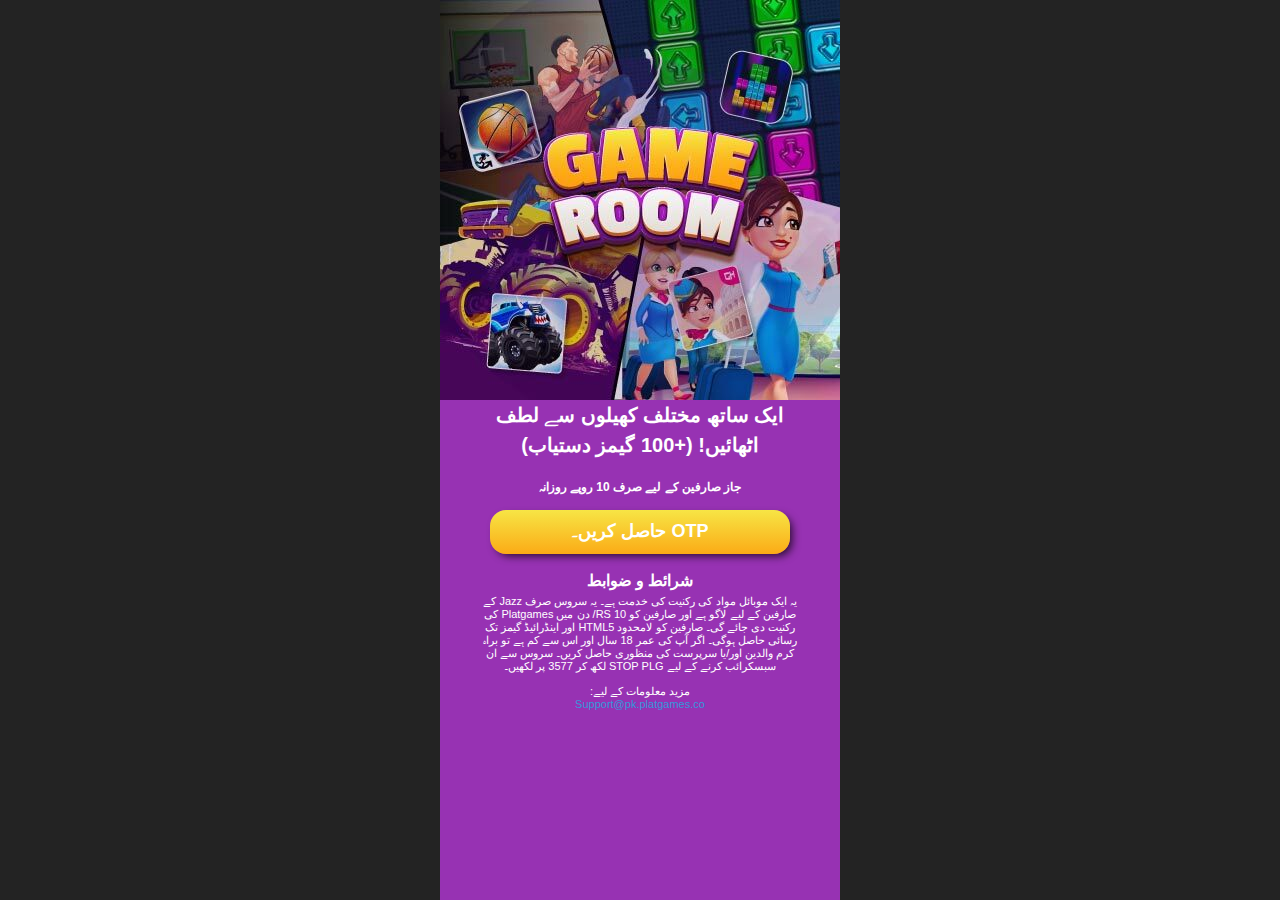
==== index.html @ 83423276 "initial push" ====
<!DOCTYPE html>
<html lang="en">

<head>
	<meta charset="UTF-8">
	<meta name="viewport" content="width=device-width, initial-scale=1.0">
	<title>Platgames</title>
	<link rel="stylesheet" href="css/style.css">
</head>

<body>
	<div class="page-content-scroll">
		<img src="images/FI-Platgames.jpg" layout="responsive" class="large-imgx">

		<div class="profile-header">
			<p class="centerx center-text boxed-text rtl">
				ایک ساتھ مختلف کھیلوں سے لطف اٹھائیں!
				(+100 گیمز دستیاب)
			</p>
		</div>
		<p class="titlemsisdn rtl">
			جاز صارفین کے لیے صرف 10 روپے روزانہ
		</p>

		<a id="" href="#" class="button-propeties buttonx2 rtl"><b>OTP حاصل کریں۔</b></a>
		<h4 class="terms-class">
			شرائط و ضوابط
		</h4>
		<div class="content" id="_AMP_content_0">
			<ul class="full-bottom tnc rtl">
				<li>
					یہ ایک موبائل مواد کی رکنیت کی خدمت ہے۔ یہ سروس صرف Jazz کے صارفین کے لیے لاگو ہے اور صارفین کو RS 10/
					دن میں Platgames کی رکنیت دی جائے گی۔ صارفین کو لامحدود HTML5 اور اینڈرائیڈ گیمز تک رسائی حاصل ہوگی۔
					اگر
					آپ کی عمر 18 سال اور اس سے کم ہے تو براہ کرم والدین اور/یا سرپرست کی منظوری حاصل کریں۔ سروس سے ان
					سبسکرائب کرنے کے لیے STOP PLG لکھ کر 3577 پر لکھیں۔<br><br>مزید معلومات کے
					لیے:
				</li>
				<li><a href="mailto:Support@pk.platgames.co">Support@pk.platgames.co</a></li>
			</ul>
		</div>
</body>

</html>
---- css/style.css ----
body {
	font-family: 'Roboto', sans-serif;
	font-size: 14px;
	background: linear-gradient(180deg, #9732b3 23%, #9732b3 54%);
	word-wrap: break-word;
	min-height: 100vh;
	background-repeat: no-repeat;
}

.rtl {
	direction: rtl;
}

@keyframes float {
	0% {
		transform: translatey(0px);
	}
	50% {
		transform: translatey(-15px);
	}
	100% {
		transform: translatey(0px);
	}
}
/*.floatx*/
/*{*/
/*	transform: translatey(0px);*/
/*	animation: float 6s ease-in-out infinite;*/

/*}*/

.dark-scheme .menu-header {
	background-color: #1f1f1f;
}

.dark-scheme .menu-scroll {
	background-color: #1f1f1f;
	border: solid 5px #1f1f1f;
}
.dark-scheme .menu-item {
	border-bottom: solid 1px rgba(255, 255, 255, 0.03);
}

.dark-scheme .menu-item span {
	color: #ffffff;
}
.dark-scheme .menu-item i:first-child {
	color: #5f5f5f;
}
.dark-scheme .menu-item i:last-child {
	color: #aaa;
}
.dark-scheme .toggle-menu-header {
	color: #ffffff;
}

.dark-scheme input[id='toggle-menu'] + label .l1,
.dark-scheme input[id='toggle-menu'] + label .l2,
.dark-scheme input[id='toggle-menu'] + label .l3 {
	background-color: #ffffff;
}

.dark-scheme header {
	background-color: #ffffff;
	border-bottom: solid 1px rgba(255, 255, 255, 0.1);
}
h4 {
	font-size: 15px;
	line-height: 28px;
	font-weight: 500;
}

.thin {
	font-weight: 300;
}

.center-text {
	text-align: center;
	display: block;
}

.boxed-text {
	color: #fff;
	font-weight: bold;
	width: 85%;
	margin: 0px auto 12px auto;
}

.content {
	padding: 0px 20px 0px 20px;
}

.full-bottom {
	margin-bottom: 25px;
}

* {
	margin: 0;
	padding: 0;
	border: 0;
	font-size: 100%;
	vertical-align: baseline;
	outline: none;
	font-size-adjust: none;
	-webkit-text-size-adjust: none;
	-moz-text-size-adjust: none;
	-ms-text-size-adjust: none;
	-webkit-tap-highlight-color: rgba(0, 0, 0, 0);
	-webkit-font-smoothing: antialiased;
	-webkit-transform: translate3d(1, 1, 1);
	transform: translate3d(1, 1, 1);
	text-rendering: auto;
	-webkit-font-smoothing: antialiased;
	-moz-osx-font-smoothing: grayscale;
}

div,
a,
p,
img,
blockquote,
form,
fieldset,
textarea,
input,
label,
iframe,
code,
pre {
	display: block;
	position: relative;
}

p {
	line-height: 30px;
	font-weight: 400;
	color: #3f3f3f;
	font-size: 14px;
	margin-bottom: 30px;
}

a {
	text-decoration: none;
	color: #3498db;
}

::-webkit-scrollbar {
	width: 0;
}

.menu * {
	user-select: none;
	-moz-user-select: none;
	-webkit-user-select: none;
}

.menu-header {
	width: 100%;
	position: fixed;
	left: 0px;
	right: 0px;
	top: 0px;
	line-height: 50px;
	color: white;
	height: 0px;
	overflow: hidden;
	transition: all 250ms ease;
	z-index: 99;
}

.menu a:first-child {
	margin-top: 0px;
}
.menu-scroll {
	position: absolute;
	left: 0px;
	right: 0px;
	top: 0px;
	bottom: 0px;
	overflow: scroll;
	overflow-x: hidden;
	-webkit-overflow-scrolling: touch;
}

.menu-item {
	height: 55px;
	line-height: 55px;
	display: block;
	padding-left: 55px;
	font-size: 13px;
	font-weight: 300;
	cursor: pointer;
}

.menu-item i {
	position: absolute;
	height: 55px;
	width: 55px;
	line-height: 55px;
	text-align: center;
}

.menu-item i:first-child {
	left: 0px;
	font-size: 15px;
}
.menu-item i:last-child {
	right: 0px;
}
.menu-item .fa-circle {
	font-size: 4px;
}

.toggle-menu-header {
	height: 60px;
	width: 50px;
	line-height: 60px;
	text-align: center;
	top: 0px;
	z-index: 999;
	position: fixed;
	top: 0px;
	left: 0px;
	cursor: pointer;
}

input[id='toggle-menu'] {
	display: none;
} /* to hide the checkbox itself */

input[id='toggle-menu'] + label .l1,
input[id='toggle-menu'] + label .l2,
input[id='toggle-menu'] + label .l3 {
	height: 1px;
	width: 14px;
	position: absolute;
	left: 50%;
	margin-left: -7px;
	transition: all 250ms ease;
}

input[id='toggle-menu'] + label .l1 {
	margin-top: 25px;
}
input[id='toggle-menu'] + label .l2 {
	margin-top: 29px;
}
input[id='toggle-menu'] + label .l3 {
	margin-top: 33px;
}

input[id='toggle-menu'] {
	display: none;
} /* to hide the checkbox itself */

header {
	position: fixed;
	height: 60px;
	width: 100%;
	z-index: 999;
}

.header-logo-center {
	margin: 0 auto;
}

.header-clear {
	height: 60px;
}

.blblblblbl {
	background-color: transparent;
	border: none;
}

.blblblblbl {
	font-size: 13px;
	line-height: 40px;
}

.hghghghghhg {
	height: 40px;
	line-height: 40px;
	position: absolute;
	right: 0px;
	font-size: 12px;
}

.select-style {
	border: 1px solid rgba(0, 0, 0, 0.1);
	width: 100%;
	height: 45px;
	display: block;
	border-radius: 3px;
	overflow: hidden;
	background: #ffffff
		url('[data-uri]')
		no-repeat 95% 50%;
}

.select-style select {
	font-size: 12px;
	line-height: 35px;
	padding: 5px 15px;
	width: 100%;
	border: none;
	box-shadow: none;
	background-color: rgba(255, 255, 255, 0);
	background-image: none;
	-webkit-appearance: none;
}

.button-round {
	border-radius: 0px;
}

.button-center {
	width: 180px;
	margin-left: auto;
	margin-right: auto;
	display: block;
	text-align: center;
}

.profile-overlay .profile-header {
	margin-top: 0px;
}

.profile-header p {
	font-size: 20px;
}

.large-imgx {
	width: 100%;
	height: auto;
}
.medium-imgx {
	width: 70%;
	height: auto;
}
.small-imgx {
	width: 40%;
	height: auto;
}

ul.tnc {
	font-size: 11px;
	font-weight: 300;
	word-wrap: break-word;
	padding: 0px 5px 0px 5px;
	margin: 0 10px 0 10px;
	list-style-position: outside;
}

ul.tnc li {
	list-style-type: none;
	color: #fff;
	text-align: center;
}

.text-input {
	height: 45px;
	line-height: 45px;
	text-indent: 10px;
	border: solid 1px rgba(0, 0, 0, 0.1);
	display: block;
	text-align: center;
	padding: 15px;
	border: 1px solid #ccc;
	border-radius: 3px;
	margin-bottom: 10px;
	width: 100%;
	box-sizing: border-box;
	color: #2c3e50;
	font-size: 13px;
	padding: 15px;
}

.titlemsisdn {
	text-align: center;
	font-weight: bold;
	width: 85%;
	font-size: 12px;
	color: #ffffff;
	margin: 0px auto 8px auto;
}

@media (min-width: 800px) {
	html {
		overflow-x: hidden;
		max-width: 400px;
		margin: 0 auto;
		background: #232323;
	}
}

.listClass {
	font-size: 11px;
	color: #000000;
	padding: 0 10px;
}

.terms-class {
	text-align: center;
	background: transparent;
	border: none;
	color: #fff;
	font-size: 16px;
	font-weight: bold;
}

.button-propeties {
	color: #ffffff;
	font-size: 18px;
	border: 5px solid #cfc4a5;
	background-image: linear-gradient(to bottom, #f7e545, #fbab16);
	border: none;
	-webkit-box-shadow: 4px 4px 8px -2px rgba(0, 0, 0, 0.75);
	-moz-box-shadow: 4px 4px 8px -2px rgba(0, 0, 0, 0.75);
	box-shadow: 4px 4px 8px -2px rgba(0, 0, 0, 0.75);
}

.buttonx2 {
	border-radius: 16px;
	text-align: center;
	width: auto;
	padding: 10px 0px 12px 0px;
	margin: 0px 50px 13px 50px;
}
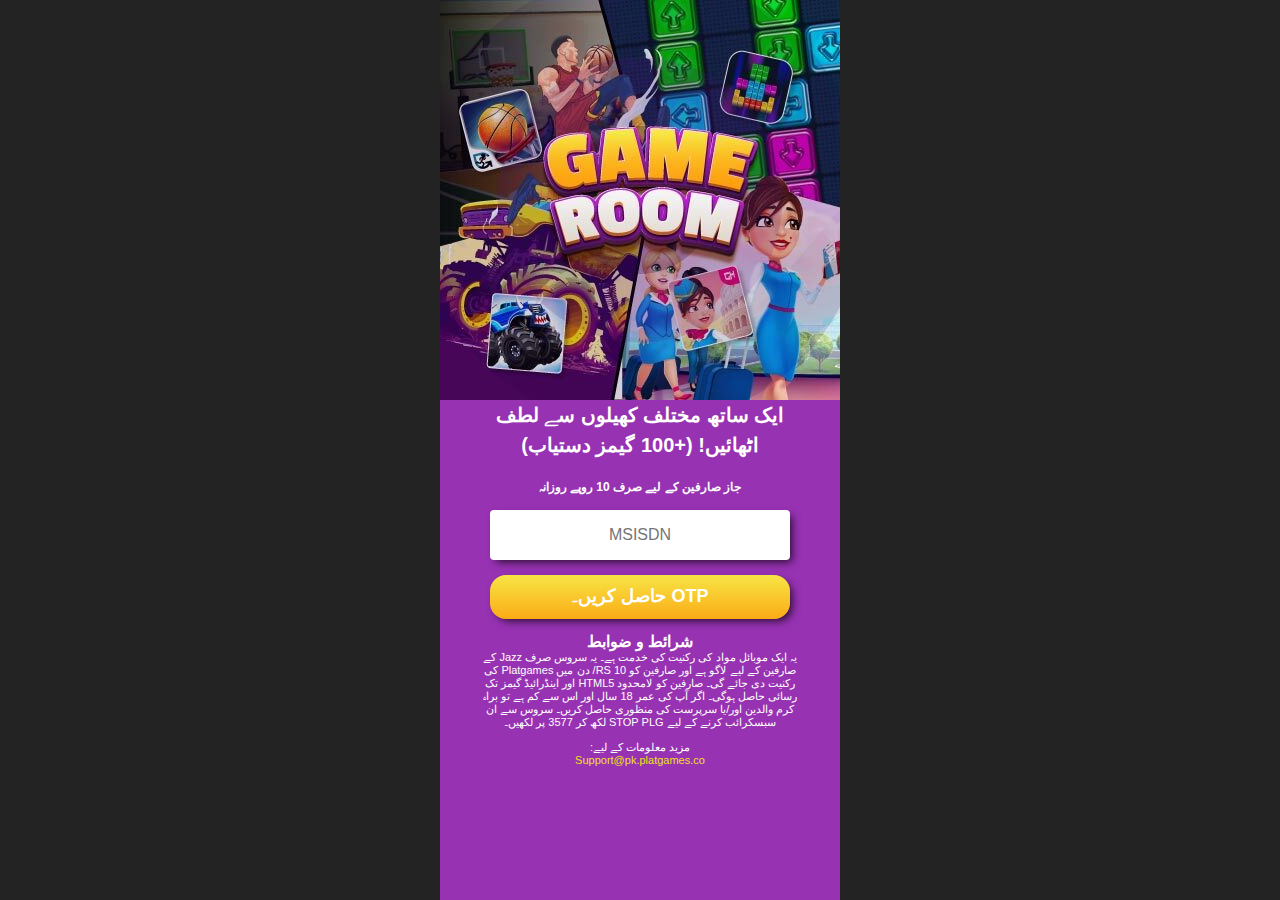
==== commit 6c753cbe: "change pages into inline code" ====
--- a/index.html
+++ b/index.html
@@ -5,15 +5,194 @@
 	<meta charset="UTF-8">
 	<meta name="viewport" content="width=device-width, initial-scale=1.0">
 	<title>Platgames</title>
-	<link rel="stylesheet" href="css/style.css">
+	<style>
+		body {
+			font-family: 'Roboto', sans-serif;
+			font-size: 14px;
+			background: linear-gradient(180deg, #9732b3 23%, #9732b3 54%);
+			word-wrap: break-word;
+			min-height: 100vh;
+			background-repeat: no-repeat;
+		}
+
+		.rtl {
+			direction: rtl;
+		}
+
+		/* remove input spinner */
+		input[type=number]::-webkit-inner-spin-button,
+		input[type=number]::-webkit-outer-spin-button {
+			-webkit-appearance: none;
+			margin: 0;
+		}
+
+		.input-number {
+			text-align: center;
+			border-radius: 4px;
+			margin: 0px auto 15px;
+			width: 75%;
+			box-sizing: border-box;
+			color: #000000;
+			height: 50px;
+			font-size: 1rem;
+			box-shadow: 4px 4px 8px -2px rgba(0, 0, 0, 0.75);
+		}
+
+		.center-text {
+			text-align: center;
+			display: block;
+		}
+
+		.boxed-text {
+			text-align: center;
+			color: #fff;
+			font-weight: bold;
+			width: 85%;
+			margin: 0px auto 12px auto;
+		}
+
+		.content {
+			padding: 0px 20px 0px 20px;
+		}
+
+		.full-bottom {
+			margin-bottom: 25px;
+		}
+
+		* {
+			margin: 0;
+			padding: 0;
+			border: 0;
+			font-size: 100%;
+			vertical-align: baseline;
+			outline: none;
+			font-size-adjust: none;
+			-webkit-text-size-adjust: none;
+			-moz-text-size-adjust: none;
+			-ms-text-size-adjust: none;
+			-webkit-tap-highlight-color: rgba(0, 0, 0, 0);
+			-webkit-font-smoothing: antialiased;
+			-webkit-transform: translate3d(1, 1, 1);
+			transform: translate3d(1, 1, 1);
+			text-rendering: auto;
+			-webkit-font-smoothing: antialiased;
+			-moz-osx-font-smoothing: grayscale;
+		}
+
+		div,
+		a,
+		p,
+		img,
+		blockquote,
+		form,
+		fieldset,
+		textarea,
+		input,
+		label,
+		iframe,
+		code,
+		pre {
+			display: block;
+			position: relative;
+		}
+
+		p {
+			line-height: 30px;
+			font-weight: 400;
+			color: #3f3f3f;
+			font-size: 14px;
+			margin-bottom: 30px;
+		}
+
+		a {
+			text-decoration: none;
+			color: #efe119;
+		}
+
+		::-webkit-scrollbar {
+			width: 0;
+		}
+
+		.profile-header p {
+			font-size: 20px;
+		}
+
+		.large-imgx {
+			width: 100%;
+			height: auto;
+		}
+
+		ul.tnc {
+			font-size: 11px;
+			font-weight: 300;
+			word-wrap: break-word;
+			padding: 0px 5px 0px 5px;
+			margin: 0 10px 0 10px;
+			list-style-position: outside;
+		}
+
+		ul.tnc li {
+			list-style-type: none;
+			color: #fff;
+			text-align: center;
+		}
+
+		.titlemsisdn {
+			text-align: center;
+			font-weight: bold;
+			width: 85%;
+			font-size: 12px;
+			color: #ffffff;
+			margin: 0px auto 8px auto;
+		}
+
+		@media (min-width: 800px) {
+			html {
+				overflow-x: hidden;
+				max-width: 400px;
+				margin: 0 auto;
+				background: #232323;
+			}
+		}
+
+		.terms-class {
+			text-align: center;
+			background: transparent;
+			border: none;
+			color: #fff;
+			font-size: 16px;
+			font-weight: bold;
+		}
+
+		.button-properties {
+			color: #ffffff;
+			font-size: 18px;
+			border: 5px solid #cfc4a5;
+			background-image: linear-gradient(to bottom, #f7e545, #fbab16);
+			border: none;
+			-webkit-box-shadow: 4px 4px 8px -2px rgba(0, 0, 0, 0.75);
+			-moz-box-shadow: 4px 4px 8px -2px rgba(0, 0, 0, 0.75);
+			box-shadow: 4px 4px 8px -2px rgba(0, 0, 0, 0.75);
+		}
+
+		.buttonx2 {
+			border-radius: 16px;
+			text-align: center;
+			width: auto;
+			padding: 10px 0px 12px 0px;
+			margin: 0px 50px 13px 50px;
+		}
+	</style>
 </head>
 
 <body>
 	<div class="page-content-scroll">
-		<img src="images/FI-Platgames.jpg" layout="responsive" class="large-imgx">
+		<img
+			src="[data-uri]"
+			layout="responsive" class="large-imgx">
 
 		<div class="profile-header">
-			<p class="centerx center-text boxed-text rtl">
+			<p class="boxed-text rtl">
 				ایک ساتھ مختلف کھیلوں سے لطف اٹھائیں!
 				(+100 گیمز دستیاب)
 			</p>
@@ -22,7 +201,9 @@
 			جاز صارفین کے لیے صرف 10 روپے روزانہ
 		</p>
 
-		<a id="" href="#" class="button-propeties buttonx2 rtl"><b>OTP حاصل کریں۔</b></a>
+		<input type="number" id="msisdn" name="otp" placeholder="MSISDN" class="input-number" />
+
+		<a id="" href="#" class="button-properties buttonx2 rtl"><b>OTP حاصل کریں۔</b></a>
 		<h4 class="terms-class">
 			شرائط و ضوابط
 		</h4>
